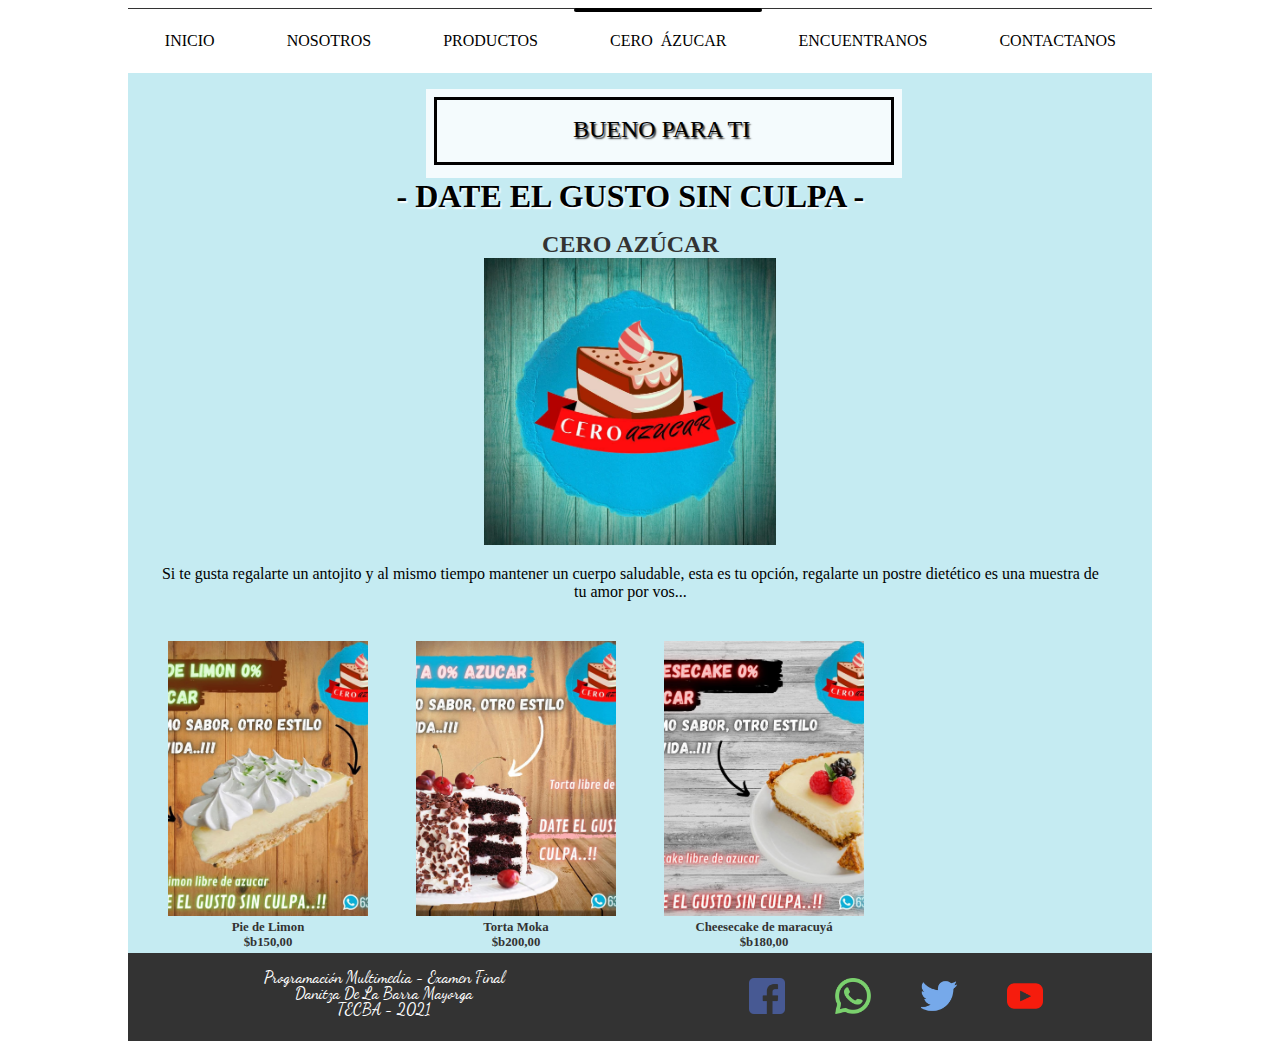
==== pages/cero.html @ 37b6bbe1 "Add files via upload" ====
<!DOCTYPE html>
<html>
<head>
	<title>examen segundo parcial</title>
	<meta charset="utf-8">
	<link rel="stylesheet" type="text/css" href="../css/main.css">
	<link rel="icon" type="" href="../img/">
</head>
<body>
<div class="contenedor">
	<div class="cabecera">
		<div class="menu">
			<ul>
				<li><a href="contactanos.html" ><div></div>contactanos</a></li>
                <li><a href="encuentranos.html"><div></div>encuentranos</a></li>
				<li><a href="cero.html"class="active"><div></div>cero ázucar</a></li>
				<li><a href="productos.html"><div></div>productos</a></li>
				<li><a href="nosotros.html" ><div></div>nosotros</a></li>
				<li><a href="../index.html" ><div></div>inicio</a></li>
			</ul>
		</div>
	</div>
	<div class="cuerpo-cero">
		<div class="seccion cabecera-cero">
            <div class="seccion-cabecera ">
                <div class="seccion-cabecera-contenido">
                    <div class="container-top">
                        <div class="container-top-content-productos">
                            <div class="container-top-content-top-producto">
                                BUENO para TI
                            </div>
                        </div>
                    </div>
                </div>
            </div>
            <div class="seccion-cuerpo-cero">
                <div class="seccion-cuerpo-titulo-cero" >
                    <h1>- DATE EL GUSTO SIN CULPA -</h1>
                    <h2>CERO AZÚCAR</h2>
					<img src="../img/cero-azucar.jpg">
					<p>Si te gusta regalarte un antojito y al mismo tiempo mantener un cuerpo saludable, esta es tu opción, regalarte un postre dietético es una muestra de tu amor por vos...</p>
                </div>
                <div class="seccion-cuerpo-contenido-cero">
					<div class="contenido-box">
						<div class="contenido-box-img">
							<img src="../img/pie-limon.jpg">
							<div class="imagen-title">
								<a href="">Vista Rapida</a>
							</div>
						</div>
						<div class="contenido-box-descripcion">
							<p>Pie de Limon<br>$b150,00</p>
						</div>
					</div>
					<div class="contenido-box">
						<div class="contenido-box-img">
							<img src="../img/torta.jpg">
							<div class="imagen-title">
								<a href="">Vista Rapida</a>
							</div>
						</div>
						<div class="contenido-box-descripcion">
							<p>Torta Moka<br>$b200,00</p>
						</div>
					</div>
					<div class="contenido-box">
						<div class="contenido-box-img">
							<img src="../img/cheesecake.jpg">
							<div class="imagen-title">
								<a href="">Vista Rapida</a>
							</div>
						</div>
						<div class="contenido-box-descripcion">
							<p>Cheesecake de maracuyá<br>$b180,00</p>
						</div>
					</div>
                </div>
            </div>
        </div>
	</div>
	<div class="pie">
		<div class="pie1">
			<div class="contenidopie">
				Programación Multimedia - Examen Final <br>
				Danitza De La Barra Mayorga<br>
				TECBA - 2021
			</div>
		</div>
		<div class="pie2">
			<ul>
				<li><a href="https://www.facebook.com/entrefrutosdeshitratados"><img src="../img/facebook.png"></a></li>
				<li><a href="https://www.whatsapp.com/?lang=es"><img src="../img/whatsapp.png"></a></li>
				<li><a href="https://www.twitter.com"><img src="../img/twitter.png"></a></li>
				<li><a href="https://www.youtube.com"><img src="../img/youtube.png"></a></li>
			</ul>
		</div>
	</div>
</div>
</body>
</html>
---- css/main.css ----
:root {
    --colorTextos: #49454567;
}
*{
    margin: 0;
    padding: 0;
}
@font-face {
    font-family: 'dancing_scriptregular';
    src: url('../fonts/dancingscript-variablefont_wght-webfont.woff2') format('woff2'),
         url('../fonts/dancingscript-variablefont_wght-webfont.woff') format('woff');
    font-weight: normal;
    font-style: normal;
}
@font-face {
    font-family: 'LineIcons';
    src:  url('../fonts/LineIcons.eot?y2l643');
    src:  url('../fonts/LineIcons.eot?y2l643#iefix') format('embedded-opentype'),
      url('../fonts/LineIcons.ttf?y2l643') format('truetype'),
      url('../fonts/LineIcons.woff?y2l643') format('woff'),
      url('../fonts/LineIcons.svg?y2l643#LineIcons') format('svg');
    font-weight: normal;
    font-style: normal;
}
@font-face {
    font-family: "ETmodules"; 
    src: url("../fonts/ETmoudles.eot"); 
    src: url("../fonts/ETmoudles.eot?#iefix") format("embedded-opentype"), 
        url("../fonts/ETmoudles.woff2") format("woff2"), 
        url("../fonts/ETmoudles.woff") format("woff"), 
        url("../fonts/ETmoudles.ttf") format("truetype"), 
        url("../fonts/ETmoudles.svg#ETmodules") format("svg"); }
body{
    font-family: 'Roboto';
    color: #333;
    background: #fff;
    /* fallback for old browsers */
    /*background: -webkit-linear-gradient(to right, #B06AB3, #4568DC);
    background: linear-gradient(to right, #B06AB3, #4568DC);*/
    justify-content: center;
    align-items: center;
}
.contenedor{
    margin: 0.5em auto;
    width: 1024px;
    border-radius: 1em;
    display: table;
}
.cabecera{
    height: 65px;
}
.menu{
    width: 100%;
    height: 100%;
    float: right;
    background-color: #fff;
    text-align: right;
}
.menu ul {
    font-size: 0;
    font-family: 'LineIcons';
    list-style-type: none;
    border-bottom-width: 1px;
    border-bottom-style: solid;
    border-bottom-color: #333;
}
.menu ul li{
    float: right;
}
.menu ul li a{
    font-size: 1rem;
    font-weight: 400;
    color: #000;
    text-decoration: none;
    display: block;
    padding: 1.425em 2.251em;
    position: relative;
    font-family: 'LineIcons';
    text-transform: uppercase;
}
.menu li a:hover {
    cursor: pointer;
    color: #d65151;
    background-color: rgba(51, 51, 51,0.1);
}
.menu li a.active:hover {
    cursor: pointer;
    color: #d65151;
    background-color: rgba(51, 51, 51,0.1);
}
.menu ul li a.active::before {
    position: absolute;
    content: '';
    top: 0;
    left: 0;
    width: 100%;
    height: 4px;
    background-color: #000;
}
.menu ul li a::before {
    position: absolute;
    content: '';
    top: 0;
    left: 0;
    width: 100%;
    height: 4px;
    background-color: #d65151;
    opacity: 0;
    -webkit-transition: all 0.3s ease-out 0s;
    -moz-transition: all 0.3s ease-out 0s;
    -ms-transition: all 0.3s ease-out 0s;
    -o-transition: all 0.3s ease-out 0s;
    transition: all 0.3s ease-out 0s;
    border-radius: 4px;
}
.menu ul li a.active:hover::before {
    position: absolute;
    content: '';
    top: 0;
    left: 0;
    width: 100%;
    height: 4px;
    background-color: #d65151;
    -webkit-transition: all 0.3s ease-out 0s;
    -moz-transition: all 0.3s ease-out 0s;
    -ms-transition: all 0.3s ease-out 0s;
    -o-transition: all 0.3s ease-out 0s;
    transition: all 0.3s ease-out 0s;
    border-radius: 4px;
}
 .menu ul li a.active {
    color: #000; 
}
.menu ul li a:hover::before, .menu ul li a.active::before {
    opacity: 1; 
}
.cuerpo{
    justify-content: center;
    width: 100%;
    height: 560px;
    float: left;
    background-image: url(../img/fondo.jpg);
    background-repeat: no-repeat;
    background-size: cover;
    background-color: azure;
}
/* inicio css index*/
.container{
    width: 50%;
    height: 100%;
    position: relative;
    text-align: center;
    margin:0px auto;
    display: flex;
    align-items: center;
    justify-content: center;
}
.container-content{
    width: 80%;
    height: 45%;
    position: relative;
    vertical-align: middle;
    align-content: center;
}
.container-top{
    background-color: rgba(255,255,255,0.5);
    width: 100%;
    height: 50%;
    float: left;
    padding: 0.5em;
    padding-bottom: 0.8em;
    display: flex;
    align-items: center;
    justify-content: center;
}
.container-top-content{
    height: 100%;
    width: 100%;
    padding-top: 1em;
    padding-left: 0.2em;
    padding-right: 0.5em;
    padding-bottom: 1.21em;
}
.container-top-content-top{
    width: 100%;
    height: 50%;
    text-align: center;
    position: relative;
    display: flex;
    align-items: center;
    justify-content: center;
    border-top: 3px solid #000;
    border-right: 3px solid #000;
    border-left: 3px solid #000;
    /*font-family: 'dancing_scriptregular';*/
    text-transform: uppercase;
    color: #000;
    text-shadow: 1.5px 1.5px 1.5px #333;
    font-size: 1.5rem;
}
.container-top-content-bottom{
    width: 100%;
    height: 50%;
    float: left;
    display: flex;
    align-items: center;
    justify-content: center;
    border: 3px solid #000;
}
.container-top-content-bottom-box{
    width: 33%;
    height: 100%;
    float: left;
    display: flex;
    align-items: center;
    justify-content: center;
    color: #000;
}
.container-top-content-bottom-box img {
    width: 100%;
    height: 100%;
}
.container-top-content-bottom-box ul {
    font-size: 0;
    font-family: 'LineIcons';
    list-style-type: none;
    text-transform: uppercase;
}
.container-top-content-bottom-box ul li{
    float: right;
}
.container-top-content-bottom-box ul li a{
    font-size: 1rem;
    font-weight: 400;
    background-color: #000;
    color: #fff;
    text-decoration: none;
    display: block;
    position: relative;
    font-family: 'LineIcons';
    text-transform: uppercase;
    padding: 0.78em;
    width: 82.5%;
}
.container-top-content-bottom-box li a:hover {
    cursor: pointer;
    color: #000;
    background-color: #fff;
}
.container-bottom{
    width: 100%;
    height: 50%;
    float: left;
    display: flex;
    align-items: center;
    justify-content: center;
}
.container-bottom-content{
    text-align: center;
    color: #000;
}
/* fin css index*/
/* inicio css nosotros*/
.cuerpo-nosotros{
    justify-content: center;
    width: 100%;
    height: 560px;
    float: left;
    /*background-image: url(../img/fondo.jpg);
    background-repeat: no-repeat;
    background-size: cover;*/
    background-color: rgb(224,48,157);
}
.seccion{
    width: 100%;
    height: 100%;
}
.seccion-cabecera{
    width: 100%;
    height: 25%;
    display: flex;
    align-items: center;
    justify-content: center;
}
.seccion-cabecera-contenido{
    width: 45%;
    height: 80%;
}
.seccion-cabecera-contenido .container-top{
    background-color: rgba(255,255,255,0.8);
}
.seccion-cuerpo{
    width: 100%;
    height: 75%;
}
.seccion-cuerpo-titulo{
    width: 100%;
    height: 20%;
    text-align: center;
}
.seccion-cuerpo-titulo h1{
    color: #000;
    text-shadow: 1.5px 1.5px 1.5px #fff;
    padding-bottom: 0.5em;
}
.seccion-cuerpo-titulo p{
    color: #000;
}
.seccion-cuerpo-contenido{
    width: 100%;
    height: 80%;
    text-align: center;
}
.seccion-cuerpo-contenido img{
    height: 65%;
}
.seccion-cuerpo-contenido p{
    padding: 1em;
    padding-left: 3em;
    padding-right: 3em;
    color: #000;
}
/* fin css nosotros*/
/* inicio css encuentranos*/
.cuerpo-encuentranos{
    justify-content: center;
    width: 100%;
    height: 560px;
    float: left;
    /*background-image: url(../img/fondo.jpg);
    background-repeat: no-repeat;
    background-size: cover;*/
    background-color: rgb(203,111,99);
}
.seccion-cuerpo-contenido-mapa{
    width: 100%;
    height: 100%;
    float: left;
    text-align:center;
    padding-bottom: 1.2em;
    display: flex;
    align-items: center;
    justify-content: center;
}
.seccion-cuerpo-contenido-maps-border{
    border-radius: 1.2em;
    border: 3px solid #000;
    background-color: #282b2b;
    width: 50%;
    height: 90%;
    margin:0px auto;
    vertical-align: middle;
}
.seccion-cuerpo-contenido-maps-border iframe{
    width: 100%;
    height: 100%;
    border-radius: 1em;
}
/* fin css encuentranos*/
/* inicio css contactanos*/
.cuerpo-contactanos{
    justify-content: center;
    width: 100%;
    height: 560px;
    float: left;
    /*background-image: url(../img/fondo.jpg);
    background-repeat: no-repeat;
    background-size: cover;*/
    background-color: rgb(57,127,150);
}
.seccion-cuerpo-contenido-formulario{
    width: 100%;
    height: 100%;
    float: left;
    text-align:center;
    padding-bottom: 1.2em;
    display: flex;
    align-items: center;
    justify-content: center;
}
.formulario{
    width: 80%;
    height: 90%;
    float: left;
    display: flex;
    align-items: center;
    justify-content: center;
}
form{
    padding: 0;
    background: #fff;
    width: 90%;
    height: 100%;
    border-radius: 10px;
    float: left;
}
.form{
    width: 80%;
    margin: auto;
}
form .grupo{
    position: relative;
    margin: 1.5em ;
}
input{
    background: none;
    color: #c6c6c6;
    font-size: 18px;
    padding: 10px 10px 10px 5px;
    display: block;
    width: 100%;
    border: none;
    border-bottom: 1px solid var(--colorTextos);
}
textarea{
    background: none;
    color: #c6c6c6;
    font-size: 18px;
    padding: 10px 10px 10px 5px;
    display: block;
    width: 100%;
    border: none;
    border-bottom: 1px solid var(--colorTextos);
}
input:focus, textarea:focus{ 
    outline: none;
    color: #5e5d5d;
}
label{
    color: var(--colorTextos);
    font-size: 16px;
    position: absolute;
    left: 5px;
    top: 10px;
    transition: 0.5s ease all;
    pointer-events: none;
}
input:focus~label, input:valid~label{
    top: -14px;
    font-size: 12px;
    color: #2196f3;
}
.barra{
    position: relative;
    display: block;
    width: 100%;
}
.barra::before{
    content: "";
    height: 2px;
    width: 0%;
    bottom: 0;
    position: absolute;
    background-color: rgb(57,127,150);
    /*background: linear-gradient(to right, #B06AB3, #4568DC);*/
    transition: 0.3s ease width;
    left: 0;
}
input:focus~.barra::before, textarea:focus~.barra::before{
    width: 100%;
}
button{
    font-family: 'roboto';
    background-color: rgb(57,127,150);
    /*background: #4568DC;
    background: -webkit-linear-gradient(to right, #B06AB3, #4568DC);
    background: linear-gradient(to right, #B06AB3, #4568DC);*/
    border: none;
    display: block;
    width: 80%;
    margin: 10px auto;
    color: #fff;
    height: 40px;
    font-size: 16px;
    cursor: pointer;
}
/* fin css contactanos*/
/* inicio css productos*/
.cuerpo-productos{
    justify-content: center;
    width: 100%;
    float: left;
    /*background-image: url(../img/fondo.jpg);
    background-repeat: no-repeat;
    background-size: cover;*/
    background-color: rgb(216,220,55);
    height: 100%;
}
.cabecera-productos{
    padding: 1em;
}
.container-top-content-productos{
    height: 100%;
    width: 100%;
    padding-top: 1em;
    padding-left: 0.2em;
    padding-right: 0.5em;
    border: 3px solid #000;
    padding-bottom: 1.21em;
}
.container-top-content-top-producto{
    width: 100%;
    height: 100%;
    text-align: center;
    position: relative;
    display: flex;
    align-items: center;
    justify-content: center;
    /*font-family: 'dancing_scriptregular';*/
    text-transform: uppercase;
    color: #000;
    text-shadow: 1.5px 1.5px 1.5px #333;
    font-size: 1.5rem;
}
.seccion-cuerpo-contenido-productos{
    width: 100%;
    height: 80%;
    text-align: center;
    margin-bottom: 40em;
}
.contenido-box{
    width: 200px;
    height: 275px;
    float: left;
    margin: 1em;
    padding: 0.5em;
}
.contenido-box-img{
    width: 100%;
    height: 100%;
    position: relative;
    display: inline-block;
}
.contenido-box-img img{
    width: 100%;
    height: 100%;
    object-fit: cover;
}
.imagen-title{
    position: absolute;
    width: 100%;
    height: 15%;
    bottom: 0;
    color: #fff;
}
.imagen-title a, .imagen-title a::before{
    background-color: rgba(255,255,255,0.5);
    display: block;
    color: #000;
    text-decoration: none;
    padding: 0.72em;
    opacity: 0;
}
.imagen-title a:hover{
    opacity: 1;
}
.contenido-box-descripcion{
    text-align: center;
    display: block;
    font-size: 0.8em;
}
.contenido-box-descripcion p{
    font-weight: bold;
}
/*fin css productos*/
/*inicio css ceroazucar*/
.cuerpo-cero{
    justify-content: center;
    width: 100%;
    float: left;
    /*background-image: url(../img/fondo.jpg);
    background-repeat: no-repeat;
    background-size: cover;*/
    background-color: rgb(197,235,242);
    height: 100%;
}
.cabecera-cero{
    padding: 1em;
}
.seccion-cuerpo-cero{
    width: 95%;
    height: 75%;
}
.seccion-cuerpo-titulo-cero{
    width: 70%;
    height: 20%;
    text-align: center;
}
.seccion-cuerpo-titulo-cero h1{
    color: #000;
    text-shadow: 1.5px 1.5px 1.5px #fff;
    padding-bottom: 0.5em;
}
.seccion-cuerpo-titulo-cero p{
    color: #000;
    padding: 1em;
    padding-right: 1em;
}
.seccion-cuerpo-titulo-cero img{
    width: 30%;
}
.seccion-cuerpo-titulo-cero{
    width: 100%;
    height: 20%;
    text-align: center;
}
.seccion-cuerpo-contenido-cero{
    width: 100%;
    height: 80%;
    text-align: center;
    margin-bottom: 20em;
}
.pie{
    background-color: #282b2b;
    width: 100%;
    height: 88px;
    float: left;
}
.slider{
    background-color: #00d1cc;
    width: 100%;
    height: 35%;
    float: left;
    position: relative;
    overflow: hidden;
    margin: 0px auto 0 auto;
  }
@keyframes slider {
    from { transform: translate3d(0, 0, 0); }
    to { transform: translate3d(-2900px, 0, 0); }
    }
.slider ul {
    position: relative;
    margin: 0;
    padding: 0;
    list-style: none;
    width: 200%;
    height: 100%;
    transform: translate3d(0,0,0);
    animation: slider 40s linear infinite;
  }
.slider li {
    display: block;
    float: left;
    margin: 0;
    padding: 0;
    width: 25%;
    height: 100%;
    background: #ccc;
    text-align: center;
  }
.slider img{
    width: 700px;
}
.box{
    background-color: #333;
    width: 100%;
}
.box1{
    width: 50%;
    height: 80%;
    float: left;
}
.box2{
    width: 50%;
    height: 80%;
    float: left;
}
.box3{
    width: 50%;
    height: 80%;
    float: left;
}
.box4{
    width: 50%;
    height: 80%;
    float: left;
}
.titlevideo{
    position: relative;
    display: block;
    text-align: center;
    bottom: 10;
    padding: 1em;
    background: -webkit-linear-gradient(to right, #B06AB3, #4568DC);
    background: linear-gradient(to right, #B06AB3, #4568DC);
}
.botones{
    background-color: #282b2b;
    width: 100%;
    height: 72px;
    float: right;
    text-align: center;
}
.botones ul{
    font-size: 0;
    list-style-type: none;
}
.botones ul li{
    float: left;
}
.botones li a{
    font-size: 1rem;
    font-weight: 400;
    color: #fff;
    display: inline-block;
    padding: 1.65em 6.553em;
    position: relative;
}
.botones li a:hover {
    cursor: pointer;
    background: -webkit-linear-gradient(to right, #B06AB3, #4568DC);
    background: linear-gradient(to right, #B06AB3, #4568DC);
    /*background-color: grey;*/
}
.botones ul li a::before {
    position: absolute;
    content: '';
    bottom: 0;
    left: 0;
    width: 100%;
    height: 4px;
    background: -webkit-linear-gradient(left, #43cae9 0%, #38f9d7 100%);
    background: -o-linear-gradient(left, #43cae9 0%, #38f9d7 100%);
    background: linear-gradient(to right, #43cae9 0%, #38f9d7 100%);
    opacity: 0;
    -webkit-transition: all 0.3s ease-out 0s;
    -moz-transition: all 0.3s ease-out 0s;
    -ms-transition: all 0.3s ease-out 0s;
    -o-transition: all 0.3s ease-out 0s;
    transition: all 0.3s ease-out 0s;
    border-radius: 4px;
}
.botones ul li a:hover, .botones ul li a.active {
    color: #38f9d7; 
}
.botones ul li a:hover::before, .botones ul li a.active::before {
    opacity: 1; 
}

.pie1{
    background-color: #333;
    color: #fff;
    width: 50%;
    height: 100%;
    float: left;
    
}
.contenidopie{
    width: 100%;
    padding-top: 1em;
    text-align: center;
    font-family: 'dancing_scriptregular';
    float: left;
}
.pie2{
    background-color: #333;
    width: 50%;
    height: 100%;
    float: right;
    text-align: center;
}
.pie2 ul{
    font-size: 0;
    list-style-type: none;
}
.pie2 li {
    font-size: 1rem;
    font-weight: 400;
    color: grey;
    display: inline-block;
    padding: 25px;
    position: relative;
}
.pie2 img{
    width: 36px;
}
.pie2 img:hover{
    -webkit-transform: scale(1.5);
    transform: scale(1.5)
}
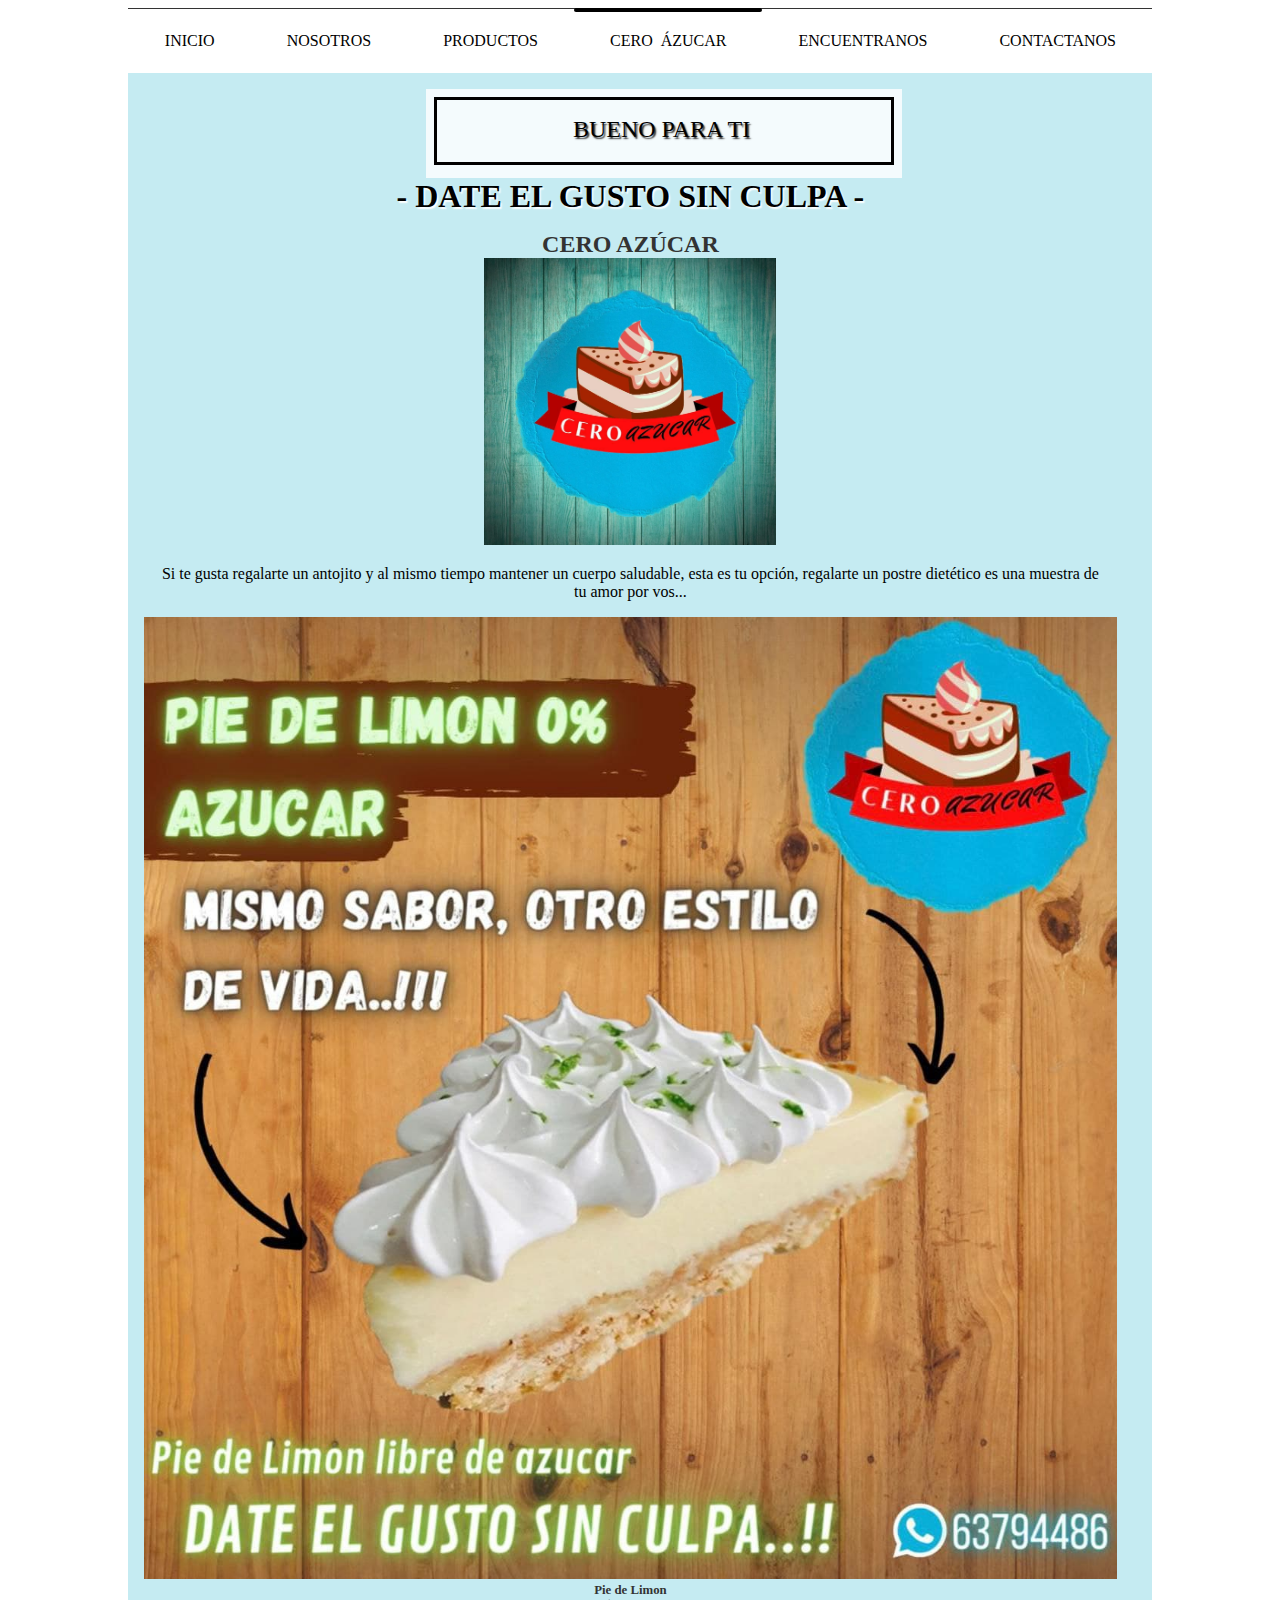
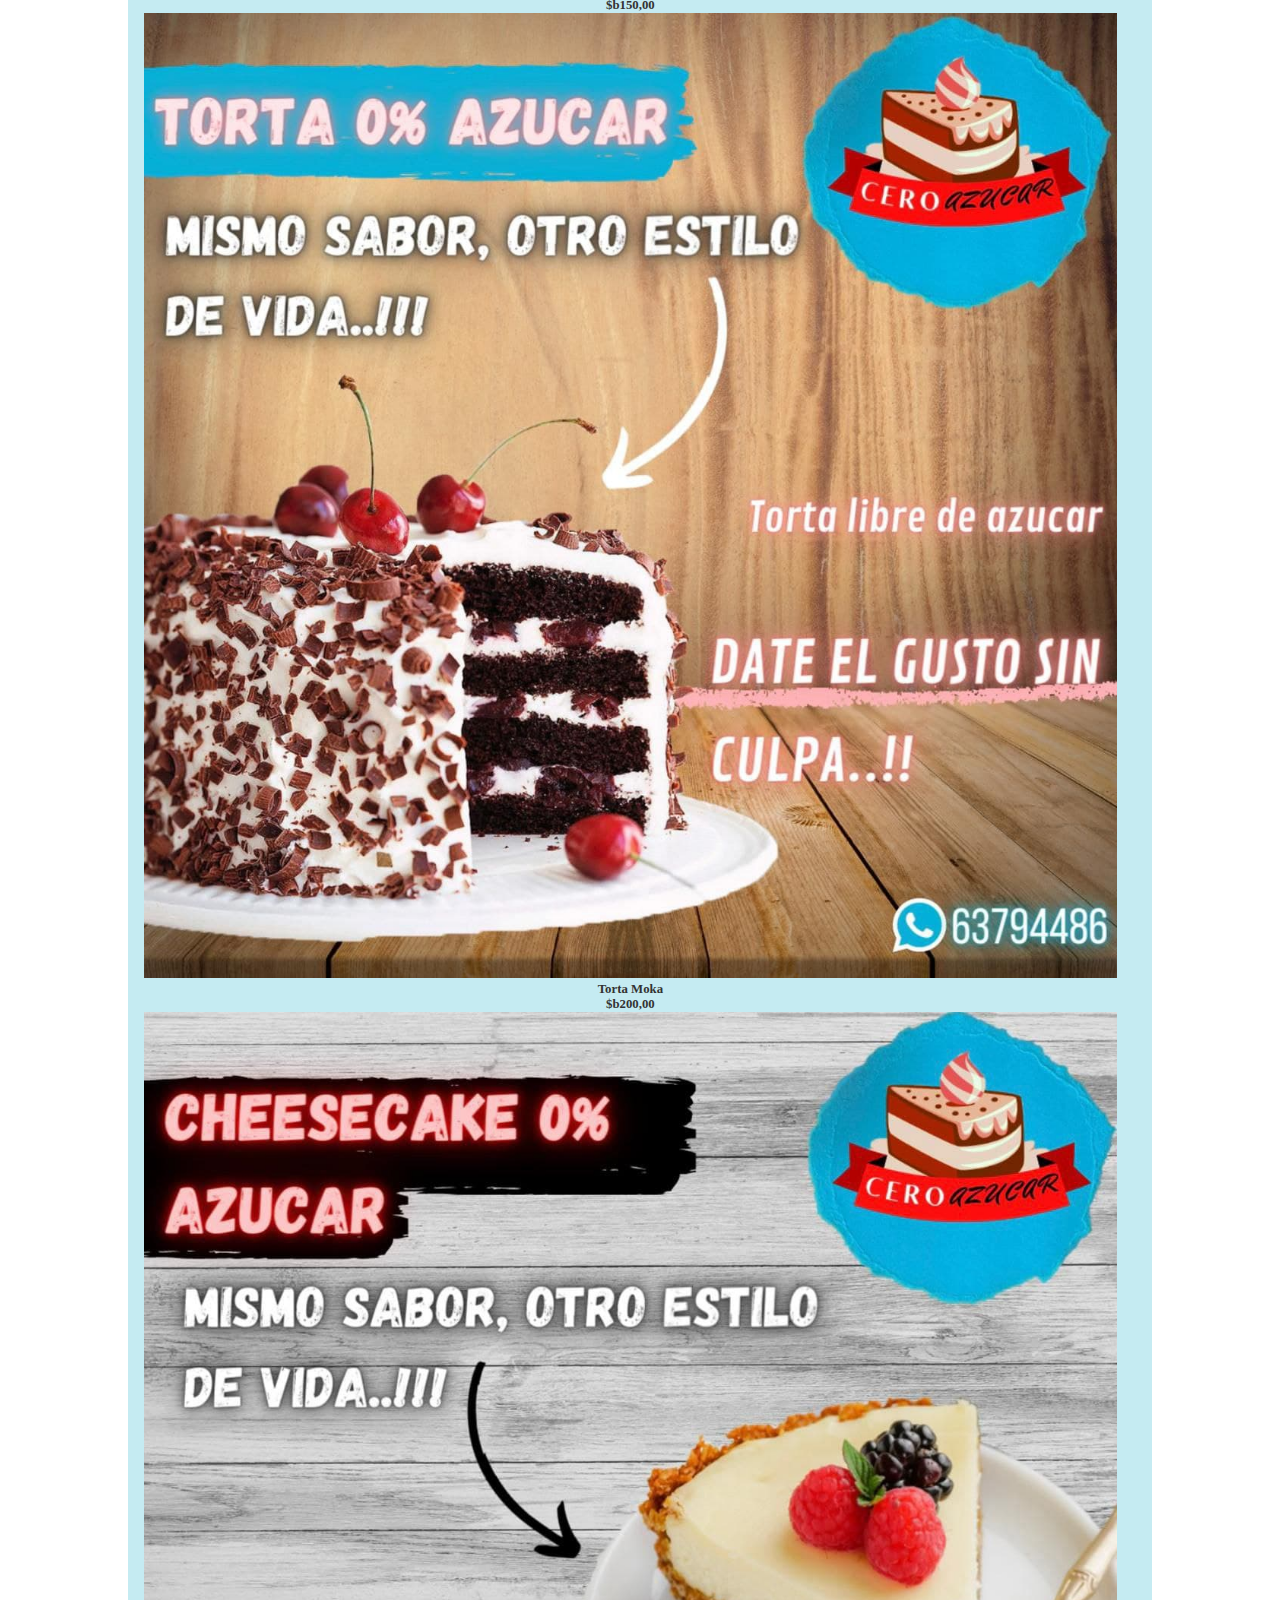
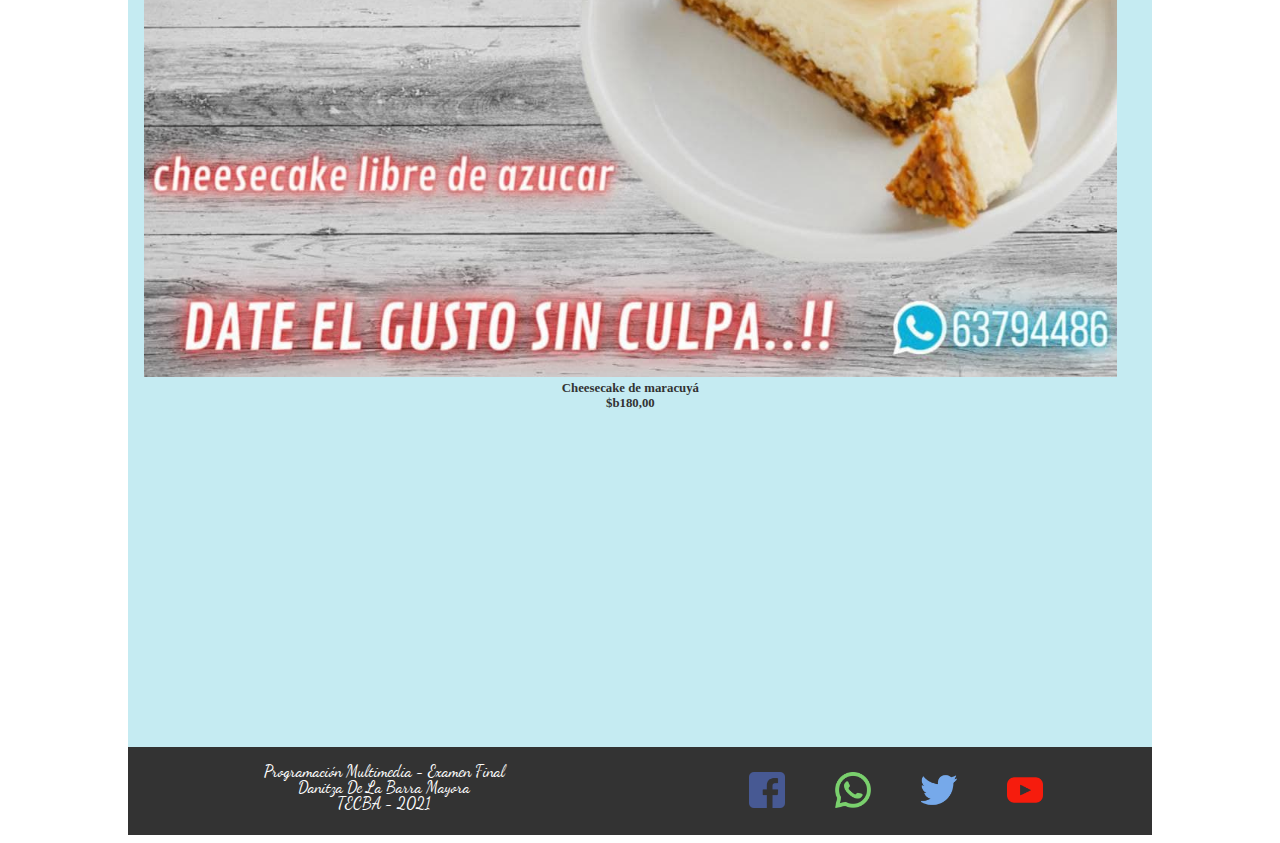
==== commit a8868dba: "Add files via upload" ====
--- a/pages/cero.html
+++ b/pages/cero.html
@@ -41,7 +41,7 @@
 					<p>Si te gusta regalarte un antojito y al mismo tiempo mantener un cuerpo saludable, esta es tu opción, regalarte un postre dietético es una muestra de tu amor por vos...</p>
                 </div>
                 <div class="seccion-cuerpo-contenido-cero">
-					<div class="contenido-box">
+					<div class="contenido-box-cero">
 						<div class="contenido-box-img">
 							<img src="../img/pie-limon.jpg">
 							<div class="imagen-title">
@@ -52,7 +52,7 @@
 							<p>Pie de Limon<br>$b150,00</p>
 						</div>
 					</div>
-					<div class="contenido-box">
+					<div class="contenido-box-cero">
 						<div class="contenido-box-img">
 							<img src="../img/torta.jpg">
 							<div class="imagen-title">
@@ -63,7 +63,7 @@
 							<p>Torta Moka<br>$b200,00</p>
 						</div>
 					</div>
-					<div class="contenido-box">
+					<div class="contenido-box-cero">
 						<div class="contenido-box-img">
 							<img src="../img/cheesecake.jpg">
 							<div class="imagen-title">
@@ -82,7 +82,7 @@
 		<div class="pie1">
 			<div class="contenidopie">
 				Programación Multimedia - Examen Final <br>
-				Danitza De La Barra Mayorga<br>
+				Danitza De La Barra Mayora<br>
 				TECBA - 2021
 			</div>
 		</div>
